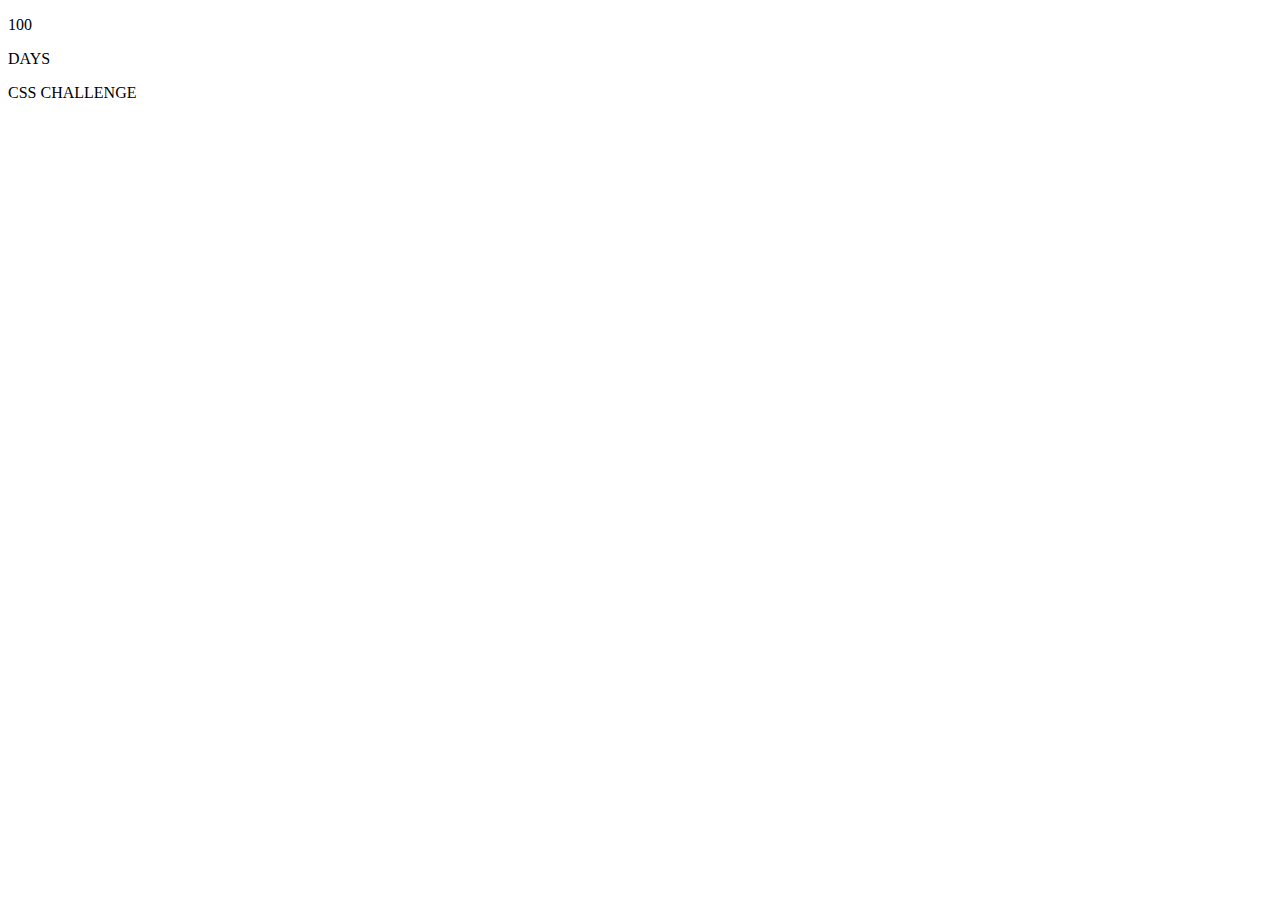
==== day-2/index.html @ a8fb1e4b "first day" ====
<!DOCTYPE html>
<html lang="en">
	<head>
		<meta charset="UTF-8" />
		<meta name="viewport" content="width=device-width, initial-scale=1.0" />
		<title>Day One</title>
	</head>
	<body>
		<div class="container">
			<p>100</p>
			<p>DAYS</p>
			<p>CSS CHALLENGE</p>
		</div>
	</body>
</html>
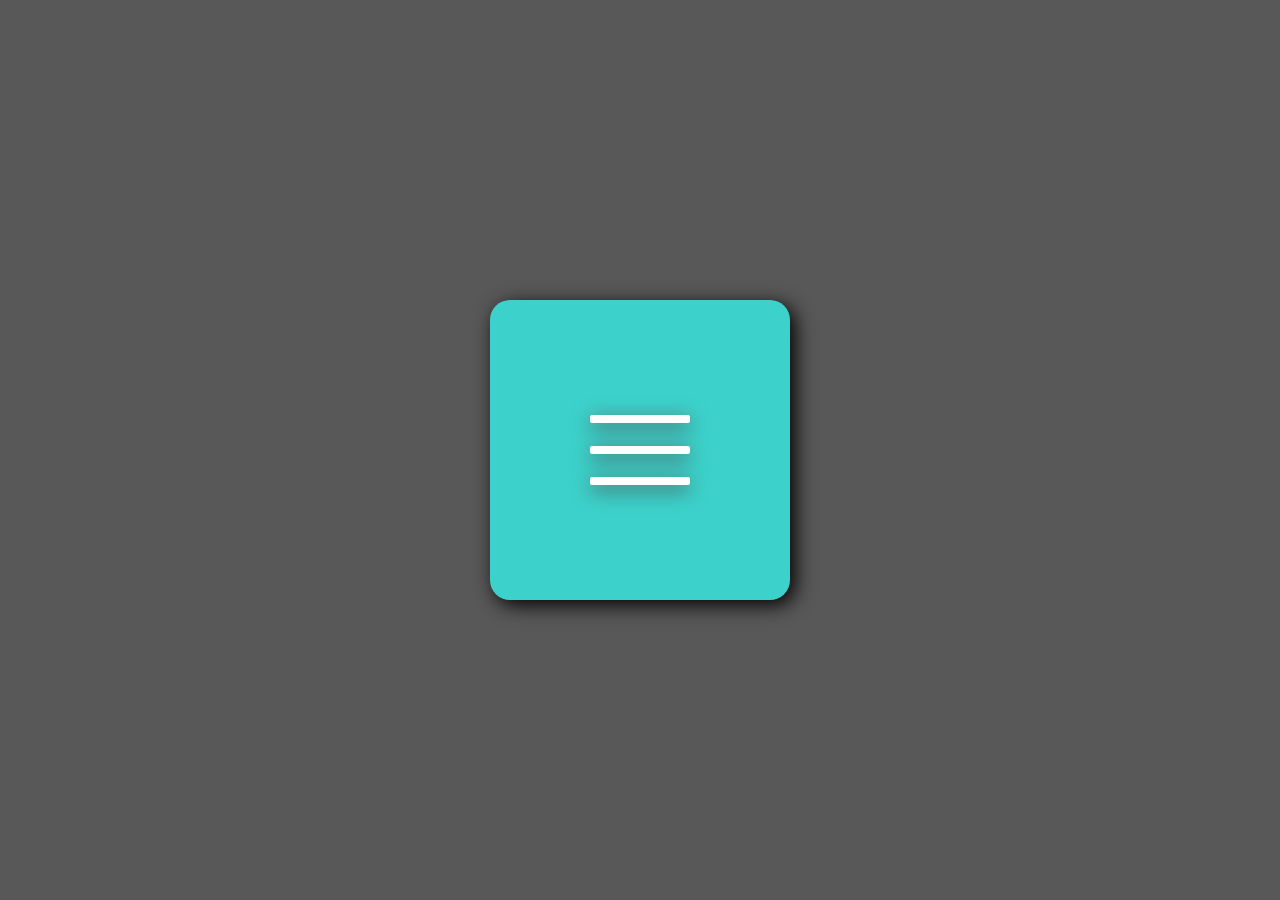
==== commit e4918410: "upload day two" ====
--- a/day-2/index.html
+++ b/day-2/index.html
@@ -3,13 +3,17 @@
 	<head>
 		<meta charset="UTF-8" />
 		<meta name="viewport" content="width=device-width, initial-scale=1.0" />
-		<title>Day One</title>
+		<title>Day Two</title>
+		<link rel="stylesheet" href="style.css" />
 	</head>
 	<body>
 		<div class="container">
-			<p>100</p>
-			<p>DAYS</p>
-			<p>CSS CHALLENGE</p>
+			<div class="menu-icon" id="menu-icon">
+				<div class="line-one no-animation"></div>
+				<div class="line-two no-animation"></div>
+				<div class="line-three no-animation"></div>
+			</div>
 		</div>
+		<script src="main.js"></script>
 	</body>
 </html>
--- a/day-2/style.css
+++ b/day-2/style.css
@@ -0,0 +1,144 @@
+*,
+body {
+	margin: 0;
+	padding: 0;
+	box-sizing: border-box;
+	background-color: #585858;
+}
+
+body {
+	height: 100vh;
+	display: grid;
+	place-content: center;
+}
+
+.container {
+	height: 300px;
+	width: 300px;
+	border-radius: 20px;
+
+	display: grid;
+	place-content: center;
+
+	background-color: #3cd2cb;
+	box-shadow: 5px 5px 20px black;
+}
+
+.menu-icon {
+	height: 70px;
+	width: 100px;
+
+	display: flex;
+	flex-flow: column wrap;
+	justify-content: space-between;
+
+	background-color: #3cd2cb;
+}
+
+.line-one,
+.line-two,
+.line-three {
+	height: 8px;
+	width: 100px;
+
+	border-radius: 2px;
+	background-color: #fff;
+
+	box-shadow: 0px 5px 20px rgb(76, 76, 76);
+}
+
+.active .line-one {
+	animation: animate-line-one 0.7s forwards;
+}
+.active .line-two {
+	animation: animate-line-two 0.3s forwards;
+}
+.active .line-three {
+	animation: animate-line-three 0.7s forwards;
+}
+
+.line-one {
+	animation: animate-line-one-rev 0.7s forwards;
+}
+.line-two {
+	animation: animate-line-two-rev 0.7s forwards;
+}
+.line-three {
+	animation: animate-line-three-rev 0.7s forwards;
+}
+
+.no-animation {
+	animation: none;
+}
+
+/*---------------------------------------------------*/
+
+@keyframes animate-line-one {
+	0% {
+		transform: rotate(0deg);
+	}
+	50% {
+		transform: translateY(31px);
+	}
+	100% {
+		transform: translateY(31px) rotate(45deg);
+	}
+}
+
+@keyframes animate-line-two {
+	0% {
+		opacity: 1;
+	}
+	100% {
+		opacity: 0;
+		transform: scaleX(0);
+	}
+}
+
+@keyframes animate-line-three {
+	0% {
+		transform: rotate(0deg);
+	}
+	50% {
+		transform: translateY(-31px);
+	}
+	100% {
+		transform: translateY(-31px) rotate(135deg);
+	}
+}
+
+/*---------------------------------------------------*/
+
+@keyframes animate-line-one-rev {
+	100% {
+		transform: rotate(0deg);
+	}
+	50% {
+		transform: translateY(31px);
+	}
+	0% {
+		transform: translateY(31px) rotate(45deg);
+	}
+}
+
+@keyframes animate-line-two-rev {
+	100% {
+		opacity: 1;
+	}
+	0% {
+		opacity: 0;
+		transform: scaleX(0);
+	}
+}
+
+@keyframes animate-line-three-rev {
+	100% {
+		transform: rotate(0deg);
+	}
+	50% {
+		transform: translateY(-31px);
+	}
+	0% {
+		transform: translateY(-31px) rotate(135deg);
+	}
+}
